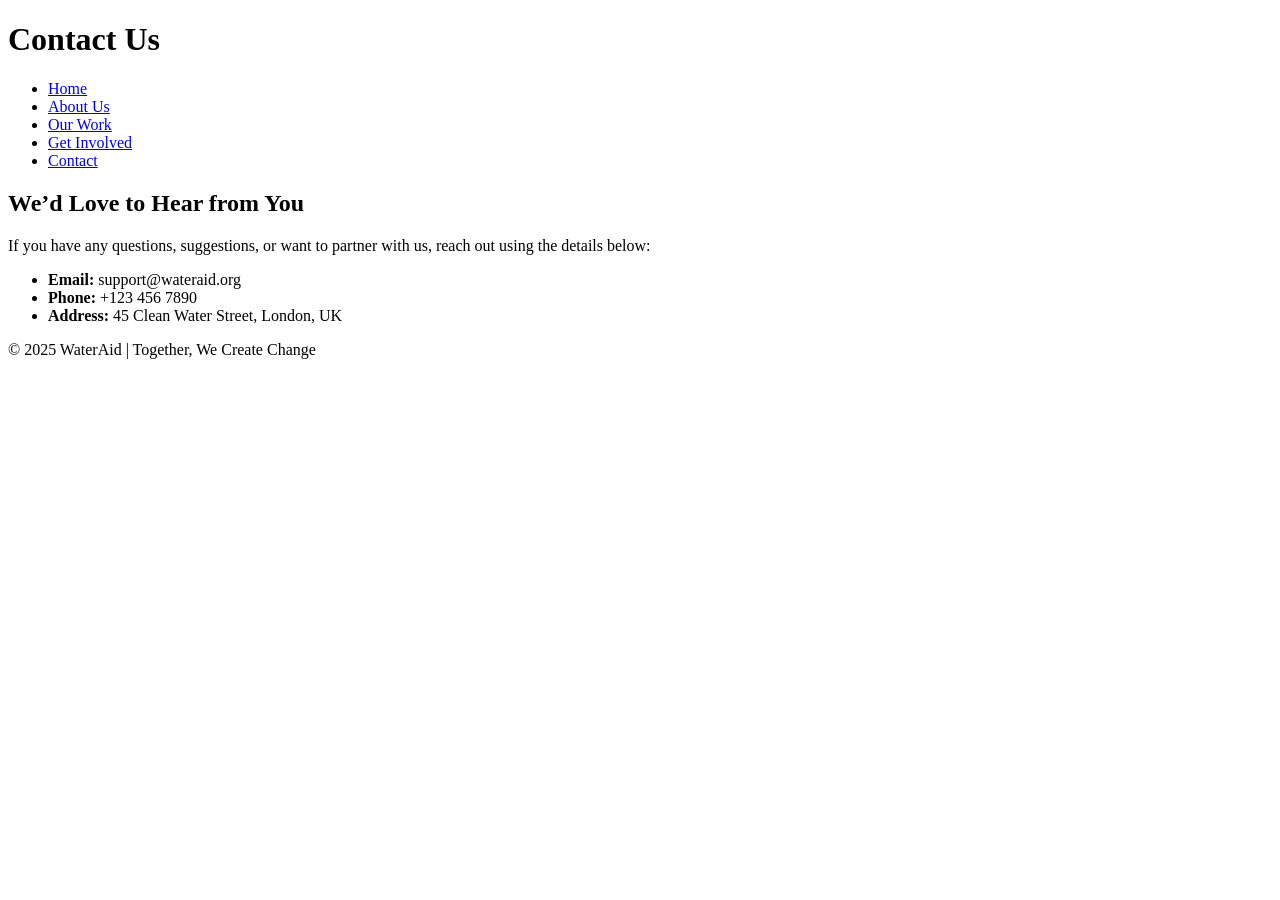
==== CSS_PROJECT/contact.html @ 2a5f7022 "First commit" ====
<!DOCTYPE html>
<html lang="en">
<head>
    <meta charset="UTF-8" />
    <meta name="viewport" content="width=device-width, initial-scale=1.0" />
    <title>Contact Us | WaterAid</title>
    <link rel="stylesheet" href="style.css" />
</head>
<body>
    <!-- HEADER -->
    <header>
        <h1>Contact Us</h1>
        <nav>
            <ul>
                <li><a href="index.html">Home</a></li>
                <li><a href="about.html">About Us</a></li>
                <li><a href="service.html">Our Work</a></li>
                <li><a href="enquiry.html">Get Involved</a></li>
                <li><a href="contact.html" class="active">Contact</a></li>
            </ul>
        </nav>
    </header>

    <!-- CONTACT INFO -->
    <main>
        <section>
            <h2>We’d Love to Hear from You</h2>
            <p>If you have any questions, suggestions, or want to partner with us, reach out using the details below:</p>
            <ul>
                <li><strong>Email:</strong> support@wateraid.org</li>
                <li><strong>Phone:</strong> +123 456 7890</li>
                <li><strong>Address:</strong> 45 Clean Water Street, London, UK</li>
            </ul>
        </section>
    </main>

    <!-- FOOTER -->
    <footer>
        <p>&copy; 2025 WaterAid | Together, We Create Change</p>
    </footer>
</body>
</html>
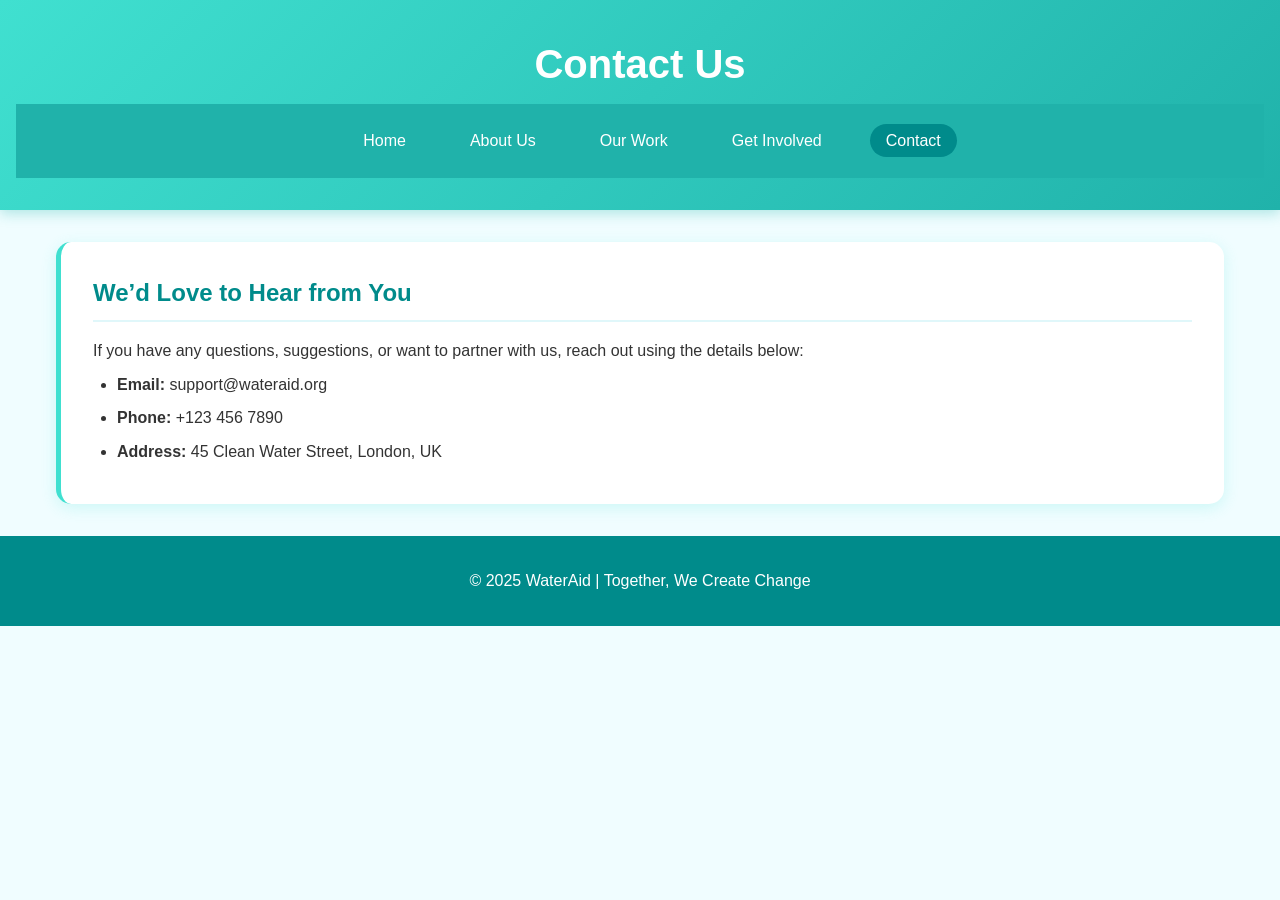
==== commit 824e5512: "Add files via upload" ====
--- a/CSS_PROJECT/contact.html
+++ b/CSS_PROJECT/contact.html
@@ -1,42 +1,42 @@
-<!DOCTYPE html>
-<html lang="en">
-<head>
-    <meta charset="UTF-8" />
-    <meta name="viewport" content="width=device-width, initial-scale=1.0" />
-    <title>Contact Us | WaterAid</title>
-    <link rel="stylesheet" href="style.css" />
-</head>
-<body>
-    <!-- HEADER -->
-    <header>
-        <h1>Contact Us</h1>
-        <nav>
-            <ul>
-                <li><a href="index.html">Home</a></li>
-                <li><a href="about.html">About Us</a></li>
-                <li><a href="service.html">Our Work</a></li>
-                <li><a href="enquiry.html">Get Involved</a></li>
-                <li><a href="contact.html" class="active">Contact</a></li>
-            </ul>
-        </nav>
-    </header>
-
-    <!-- CONTACT INFO -->
-    <main>
-        <section>
-            <h2>We’d Love to Hear from You</h2>
-            <p>If you have any questions, suggestions, or want to partner with us, reach out using the details below:</p>
-            <ul>
-                <li><strong>Email:</strong> support@wateraid.org</li>
-                <li><strong>Phone:</strong> +123 456 7890</li>
-                <li><strong>Address:</strong> 45 Clean Water Street, London, UK</li>
-            </ul>
-        </section>
-    </main>
-
-    <!-- FOOTER -->
-    <footer>
-        <p>&copy; 2025 WaterAid | Together, We Create Change</p>
-    </footer>
-</body>
-</html>
+<!DOCTYPE html>
+<html lang="en">
+<head>
+    <meta charset="UTF-8" />
+    <meta name="viewport" content="width=device-width, initial-scale=1.0" />
+    <title>Contact Us | WaterAid</title>
+    <link rel="stylesheet" href="style.css" />
+</head>
+<body>
+    <!-- HEADER -->
+    <header>
+        <h1>Contact Us</h1>
+        <nav>
+            <ul>
+                <li><a href="index.html">Home</a></li>
+                <li><a href="about.html">About Us</a></li>
+                <li><a href="service.html">Our Work</a></li>
+                <li><a href="enquiry.html">Get Involved</a></li>
+                <li><a href="contact.html" class="active">Contact</a></li>
+            </ul>
+        </nav>
+    </header>
+
+    <!-- CONTACT INFO -->
+    <main>
+        <section>
+            <h2>We’d Love to Hear from You</h2>
+            <p>If you have any questions, suggestions, or want to partner with us, reach out using the details below:</p>
+            <ul>
+                <li><strong>Email:</strong> support@wateraid.org</li>
+                <li><strong>Phone:</strong> +123 456 7890</li>
+                <li><strong>Address:</strong> 45 Clean Water Street, London, UK</li>
+            </ul>
+        </section>
+    </main>
+
+    <!-- FOOTER -->
+    <footer>
+        <p>&copy; 2025 WaterAid | Together, We Create Change</p>
+    </footer>
+</body>
+</html>
--- a/CSS_PROJECT/style.css
+++ b/CSS_PROJECT/style.css
@@ -0,0 +1,152 @@
+/* Base Styles */
+* {
+    margin: 0;
+    padding: 0;
+    box-sizing: border-box;
+}
+
+body {
+    font-family: Arial, sans-serif;
+    line-height: 1.6;
+    background: #f0fdff;
+    color: #333;
+}
+
+/* Header */
+header {
+    background: linear-gradient(135deg, #40e0d0, #20b2aa);
+    color: white;
+    padding: 2rem 1rem;
+    text-align: center;
+    box-shadow: 0 4px 12px rgba(32, 178, 170, 0.3);
+}
+
+header h1 {
+    margin-bottom: 0.5rem;
+    font-size: 2.5rem;
+}
+
+/* Navigation */
+nav {
+    background: #20b2aa;
+    padding: 1rem;
+}
+
+nav ul {
+    list-style: none;
+    display: flex;
+    justify-content: center;
+    gap: 2rem;
+}
+
+nav a {
+    color: white;
+    text-decoration: none;
+    padding: 0.5rem 1rem;
+    border-radius: 25px;
+    transition: all 0.3s ease;
+}
+
+nav a:hover, nav a.active {
+    background: #008b8b;
+    transform: translateY(-2px);
+}
+
+/* Main Content */
+main {
+    max-width: 1200px;
+    margin: 2rem auto;
+    padding: 0 1rem;
+}
+
+section {
+    background: white;
+    padding: 2rem;
+    margin: 2rem 0;
+    border-radius: 15px;
+    box-shadow: 0 4px 15px rgba(64, 224, 208, 0.2);
+    border-left: 5px solid #40e0d0;
+}
+
+h2 {
+    color: #008b8b;
+    margin-bottom: 1rem;
+    border-bottom: 2px solid #e0f7fa;
+    padding-bottom: 0.5rem;
+}
+
+/* Hero Section */
+.hero {
+    text-align: center;
+    background: linear-gradient(135deg, #e0f7fa, #b2ebf2) !important;
+}
+
+.hero img {
+    max-width: 100%;
+    height: auto;
+    border-radius: 10px;
+    margin: 1rem 0;
+}
+
+/* Highlights */
+.highlights {
+    background: linear-gradient(135deg, #b2ebf2, #80deea) !important;
+}
+
+/* Forms */
+form {
+    display: flex;
+    flex-direction: column;
+    gap: 1rem;
+    max-width: 600px;
+    margin-top: 1rem;
+}
+
+input, textarea {
+    padding: 0.8rem;
+    border: 2px solid #b2ebf2;
+    border-radius: 8px;
+    font-size: 1rem;
+}
+
+button {
+    background: #20b2aa;
+    color: white;
+    padding: 1rem;
+    border: none;
+    border-radius: 8px;
+    cursor: pointer;
+    font-size: 1.1rem;
+    transition: all 0.3s ease;
+}
+
+button:hover {
+    background: #008b8b;
+    transform: translateY(-2px);
+}
+
+/* Lists */
+ul {
+    margin-left: 1.5rem;
+}
+
+li {
+    margin: 0.5rem 0;
+}
+
+/* Footer */
+footer {
+    background: #008b8b;
+    color: white;
+    text-align: center;
+    padding: 2rem;
+    margin-top: 2rem;
+}
+
+/* Images */
+img {
+    max-width: 100%;
+    height: auto;
+    border-radius: 10px;
+    margin: 1rem 0;
+}
